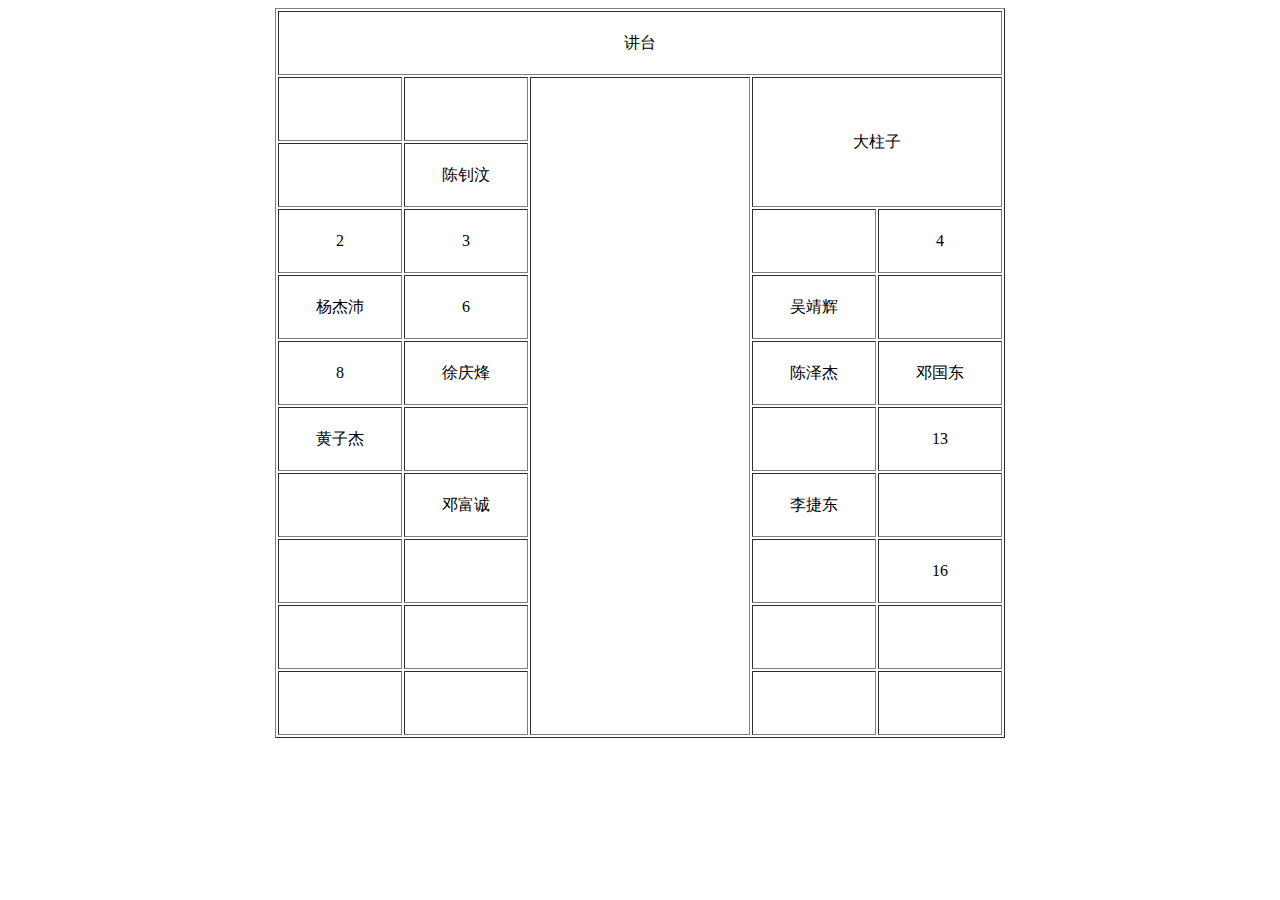
==== buju.html @ 1b407245 "点名加教室布局" ====
<!DOCTYPE html>
<html>
	<head>
		<meta charset="UTF-8">
		<title></title>
		<style type="text/css">
			td{
				width: 120px;
				height: 60px;
			}
		</style>
	</head>
	<body>
		<table width="730px" height="600px" border="1" align="center">
			<tr>
				<td colspan="6" align="center">讲台</td>
			</tr>
			<tr>
				<td></td>
				<td></td>
				<td colspan="2" rowspan="10"></td>
				<td colspan="2" rowspan="2" align="center">大柱子</td>
				
			</tr>
			<tr>
				<td></td>
				<td align="center">陈钊汶</td>
			</tr>
			<tr>
				<td align="center">2</td>
				<td align="center">3</td>
		
				<td></td>
				<td align="center">4</td>
			</tr>
			<tr>
				<td align="center">杨杰沛</td>
				<td align="center">6</td>
				
				<td align="center">吴靖辉</td>
				<td></td>
			</tr>
			<tr>
				<td align="center">8</td>
				<td align="center">徐庆烽</td>
				
				<td align="center">陈泽杰</td>
				<td align="center">邓国东</td>
			</tr>
			<tr>
				<td align="center">黄子杰</td>
				<td align="center"></td>
				
				<td></td>
				<td align="center">13</td>
			</tr>
			<tr>
				<td></td>
				<td align="center">邓富诚</td>
				
				<td align="center">李捷东</td>
				<td></td>
			</tr>
			<tr>
				<td></td>
				<td></td>
				
				<td></td>
				<td align="center">16</td>
			</tr>
			<tr>
				<td></td>
				<td></td>
				
				<td></td>
				<td></td>
			</tr>
			<tr>
				<td></td>
				<td></td>
				
				<td></td>
				<td></td>
			</tr>
		</table>
	</body>
</html>
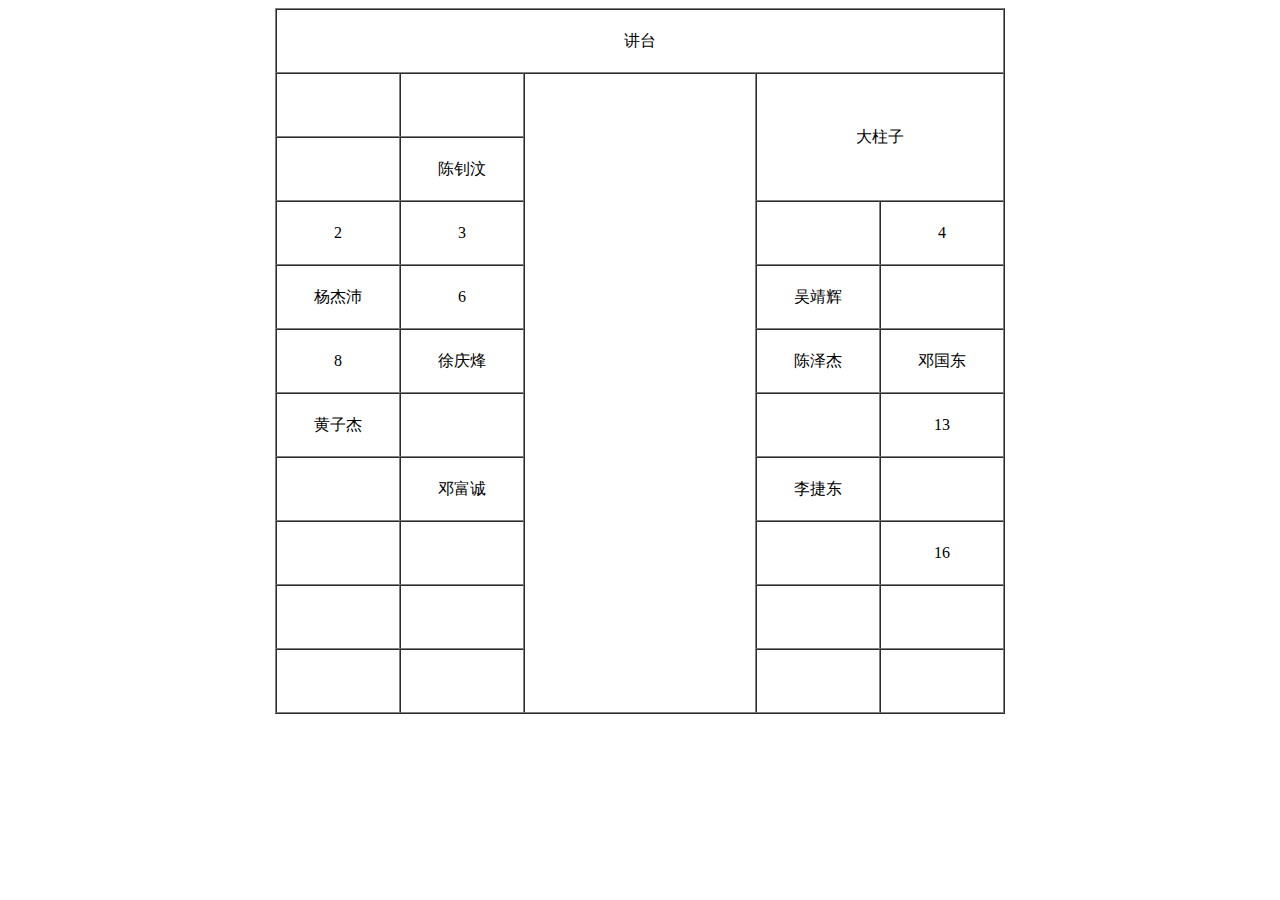
==== commit cff201e8: "表格" ====
--- a/buju.html
+++ b/buju.html
@@ -11,7 +11,7 @@
 		</style>
 	</head>
 	<body>
-		<table width="730px" height="600px" border="1" align="center">
+		<table width="730px" height="600px" border="1" align="center"  cellspacing="0">
 			<tr>
 				<td colspan="6" align="center">讲台</td>
 			</tr>
